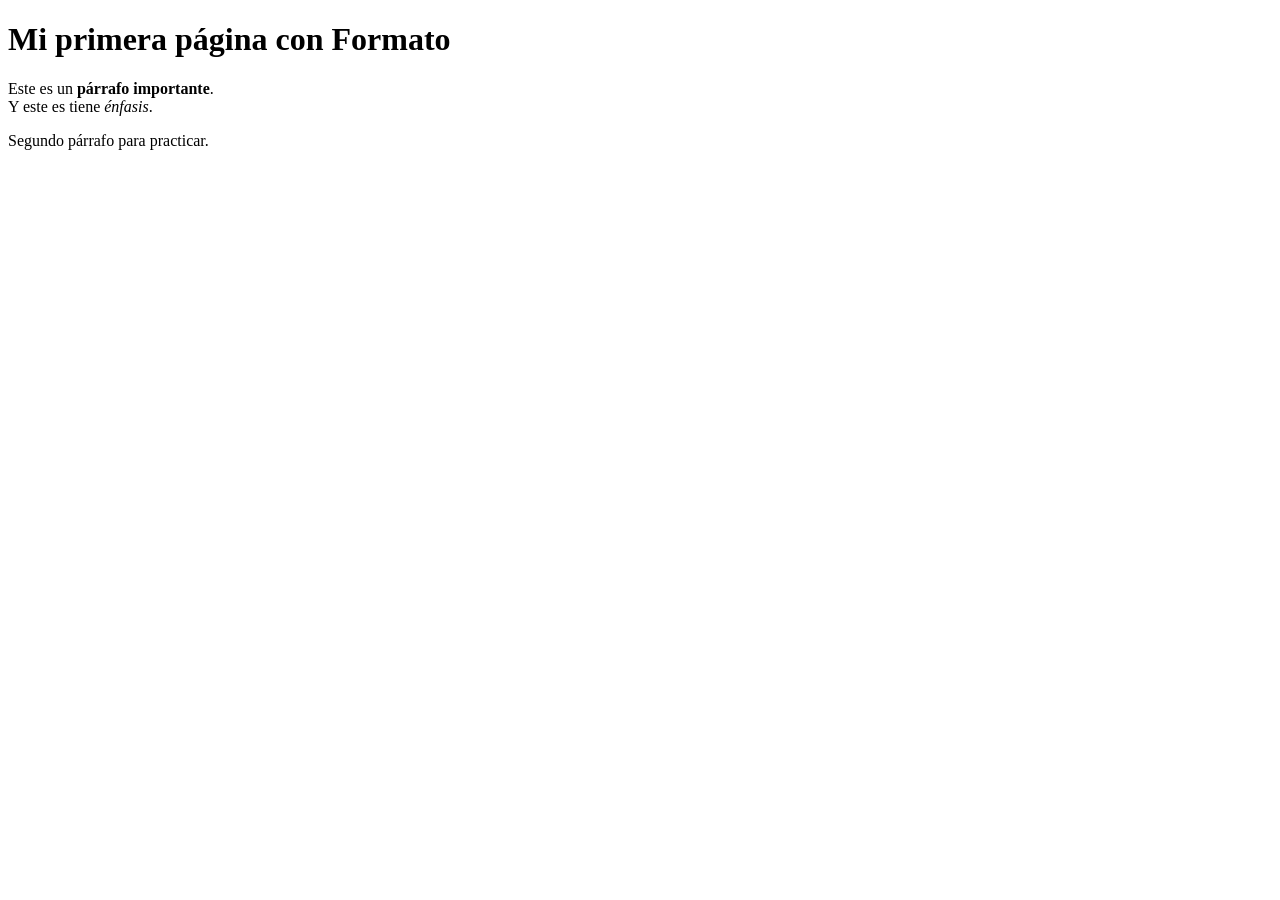
==== ejercicio2.html @ 678e8d0d "Subida de los primeros archivos" ====
<!DOCTYPE html>
<html lang="es">
    <head>
        <meta charset="UTF-8">
        <meta name="viewport" content="width=device-width, initial-scale=1.0">
        <title>Ejercicio 2 - Texto</title>
    </head>
    <body>
        <h1>Mi primera página con Formato</h1>
        <p>Este es un <strong>párrafo importante</strong>.<br>
        Y este es tiene <em>énfasis</em>.</p>
        <p>Segundo párrafo para practicar.</p>
        
    </body>
</html>
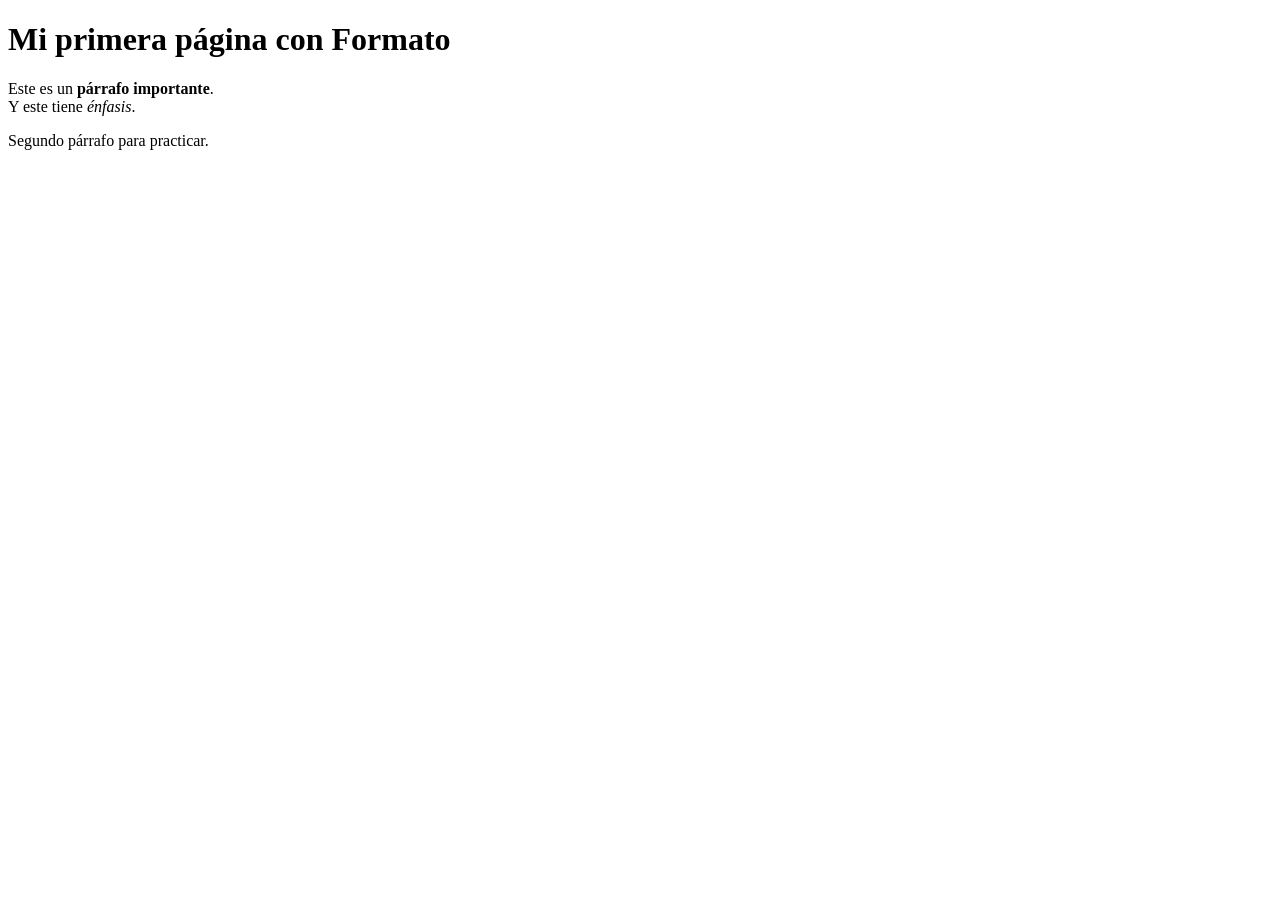
==== commit 3d4a68ee: "Agregado de archivo README y correcciones ortográficas" ====
--- a/ejercicio2.html
+++ b/ejercicio2.html
@@ -8,7 +8,7 @@
     <body>
         <h1>Mi primera página con Formato</h1>
         <p>Este es un <strong>párrafo importante</strong>.<br>
-        Y este es tiene <em>énfasis</em>.</p>
+        Y este tiene <em>énfasis</em>.</p>
         <p>Segundo párrafo para practicar.</p>
         
     </body>
